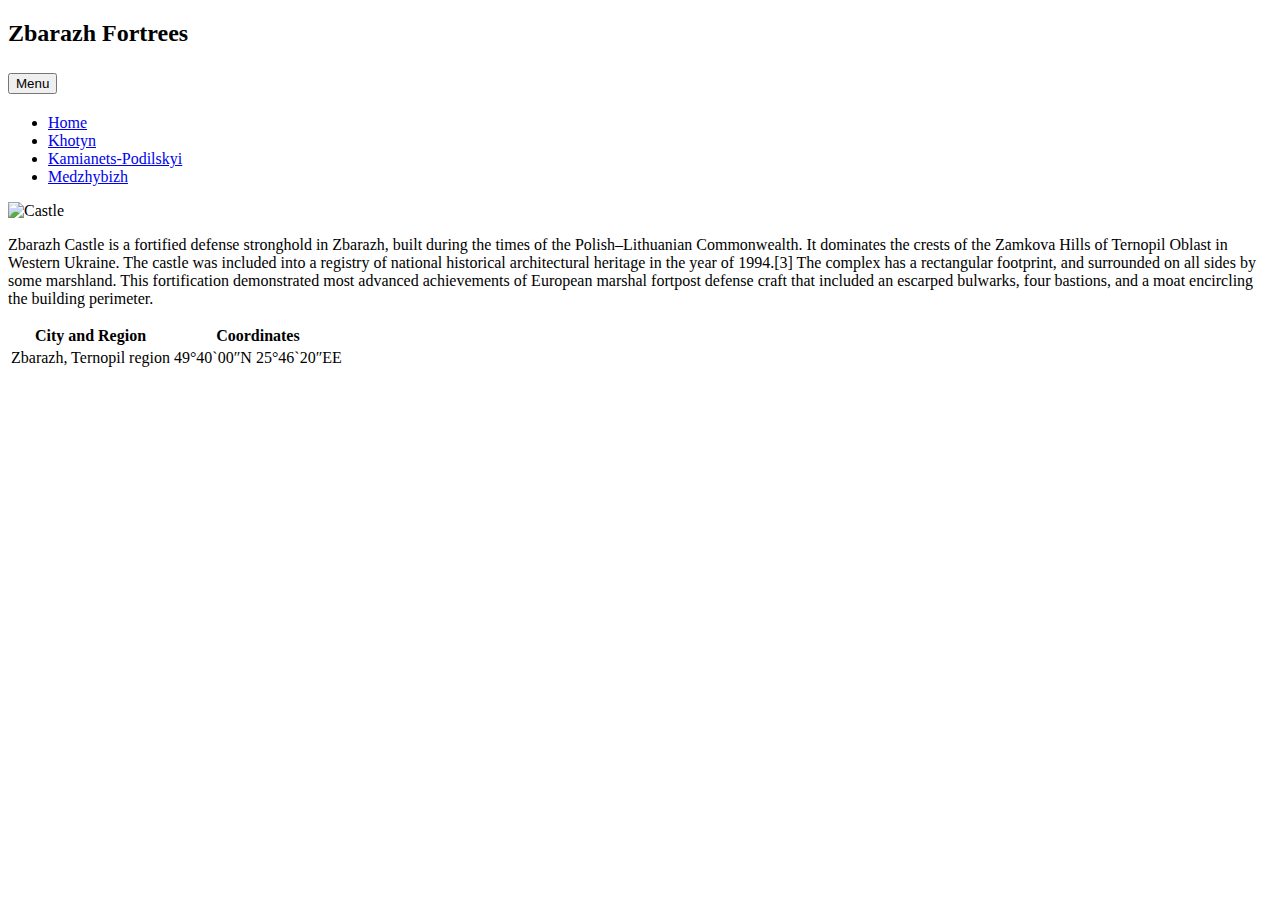
==== Castle_four.html @ f82f3181 "Create Castle_four.html" ====
<!DOCTYPE html>

<html lang="en">
    <head>
        <meta charset="utf-8">
        <meta name="viewport" content="width=device-width, initial-scale=1.0">
        <link href="https://cdn.jsdelivr.net/npm/bootstrap@5.0.2/dist/css/bootstrap.min.css" rel="stylesheet" integrity="sha384-EVSTQN3/azprG1Anm3QDgpJLIm9Nao0Yz1ztcQTwFspd3yD65VohhpuuCOmLASjC" crossorigin="anonymous">
        <script src="https://cdn.jsdelivr.net/npm/bootstrap@5.0.2/dist/js/bootstrap.bundle.min.js" integrity="sha384-MrcW6ZMFYlzcLA8Nl+NtUVF0sA7MsXsP1UyJoMp4YLEuNSfAP+JcXn/tWtIaxVXM" crossorigin="anonymous"></script>
        <link href="styles.css" rel="stylesheet">
        <title>Ukrainian castles</title>
    </head>

    <body class="t_body">
        <div class = "c_name">
            <h2>Zbarazh Fortrees</h2>
        </div>
        <div class="accordion accordion-flush" id="accordionFlushExample">
            <div class="accordion-item">
              <h2 class="accordion-header" id="flush-headingOne">
                <button class="accordion-button collapsed" type="button" data-bs-toggle="collapse" data-bs-target="#flush-collapseOne" aria-expanded="false" aria-controls="flush-collapseOne">
                  Menu
                </button>
              </h2>
              <div id="flush-collapseOne" class="accordion-collapse collapse" aria-labelledby="flush-headingOne" data-bs-parent="#accordionFlushExample">
                <div class="accordion-body">
                    <ul class="menu">
                    <li><a href="https://inishche-code50-104261960-7v4x6ww46fwr4-8080.githubpreview.dev/index.html">Home</a></li>
                    <li><a href="https://inishche-code50-104261960-7v4x6ww46fwr4-8080.githubpreview.dev/Castle_one.html">Khotyn</a></li>
                    <li><a href="https://inishche-code50-104261960-7v4x6ww46fwr4-8080.githubpreview.dev/Castle_one.html">Kamianets-Podilskyi</a></li>
                    <li><a href="https://inishche-code50-104261960-7v4x6ww46fwr4-8080.githubpreview.dev/Castle_one.html">Medzhybizh</a></li>

                </div>
              </div>
            </div>
        </div>
        <p><img alt="Castle" src="zb.jpeg"  class="center"></a>

        <p class="descr">Zbarazh Castle is a fortified defense stronghold in Zbarazh, built during the times of the Polish–Lithuanian Commonwealth. It dominates the crests of the Zamkova Hills of Ternopil Oblast in Western Ukraine.
            The castle was included into a registry of national historical architectural heritage in the year of 1994.[3] The complex has a rectangular footprint, and surrounded on all sides by some marshland. This fortification demonstrated most advanced achievements of European marshal fortpost defense craft that included an escarped bulwarks, four bastions, and a moat encircling the building perimeter.
        </p>
        <p>
            <table>
                <tr>
                    <th>City and Region</th>
                    <th>Coordinates</th>
                </tr>
                <tbody>
                    <tr>
                        <td>Zbarazh, Ternopil region</td>
                        <td>49°40`00″N 25°46`20″EE</td>
                    </tr>
                </tbody>

            </table>
        </p>
    </body>
        </html>
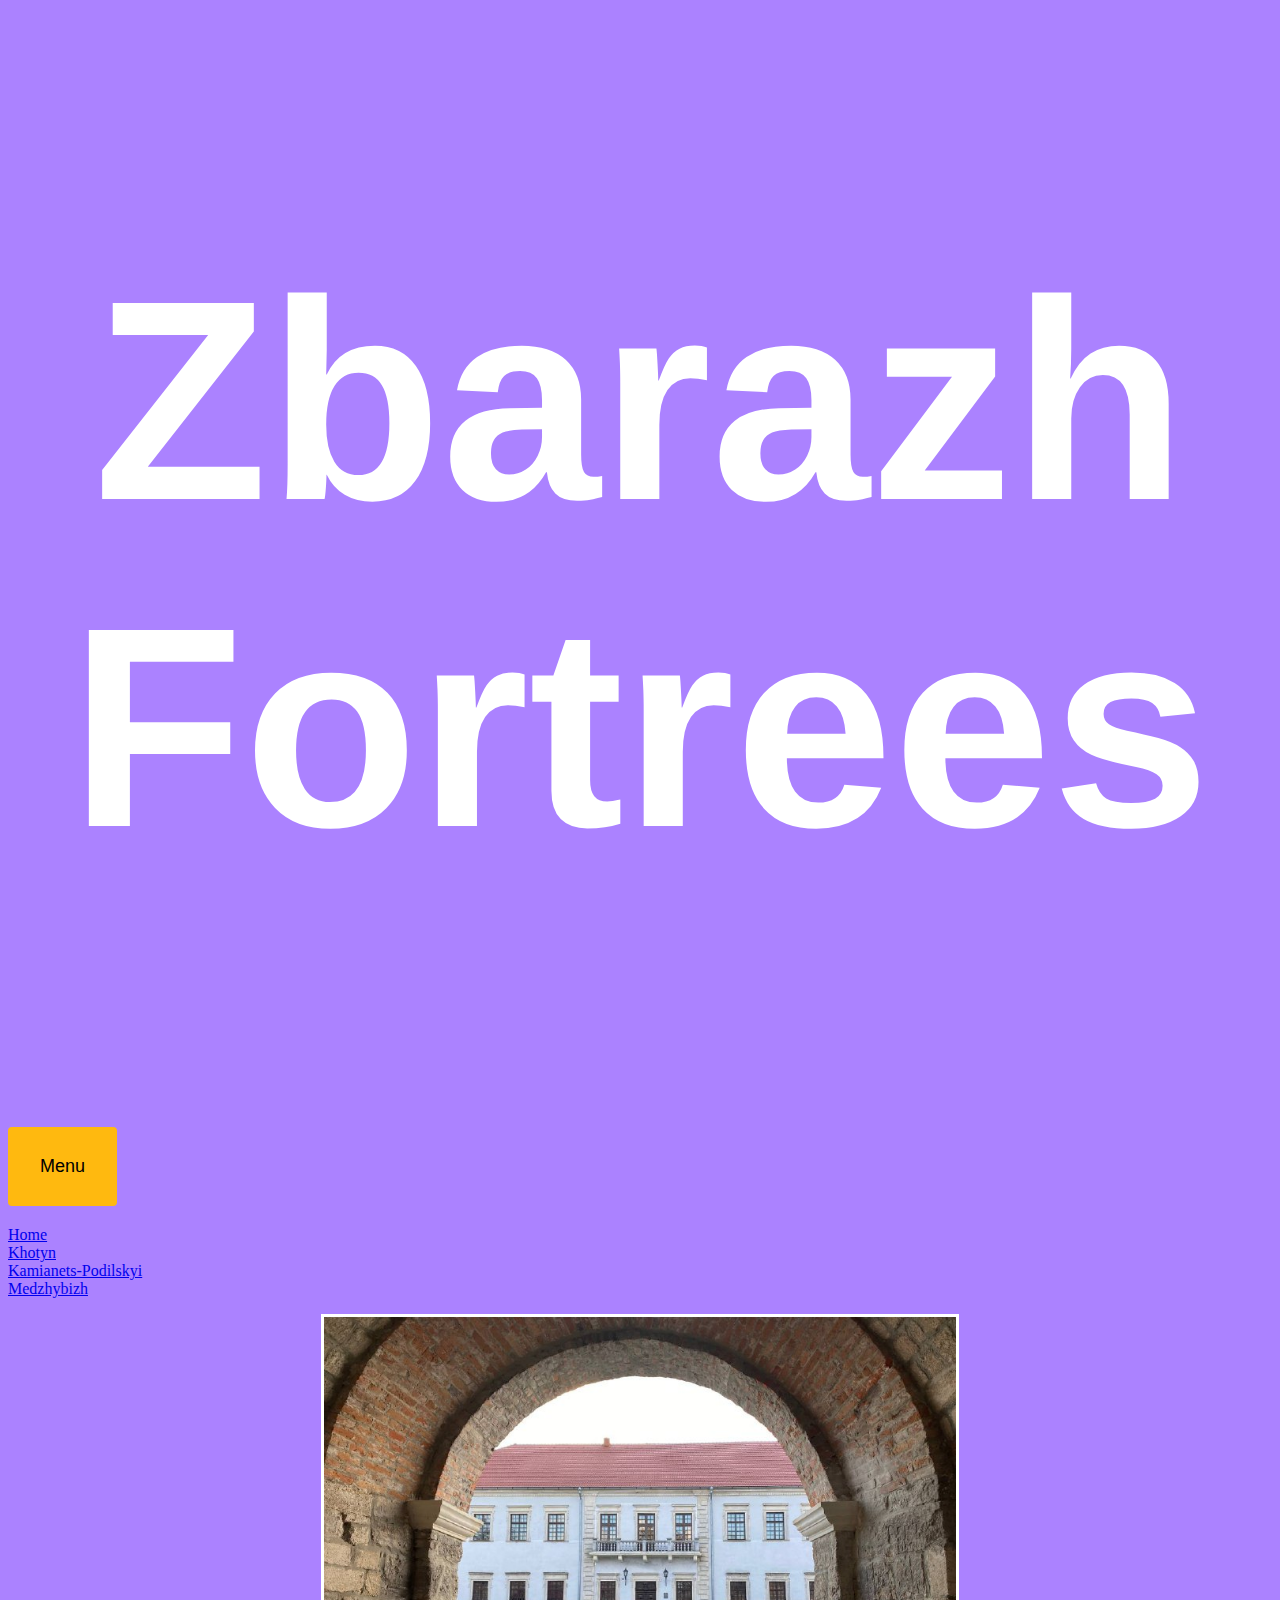
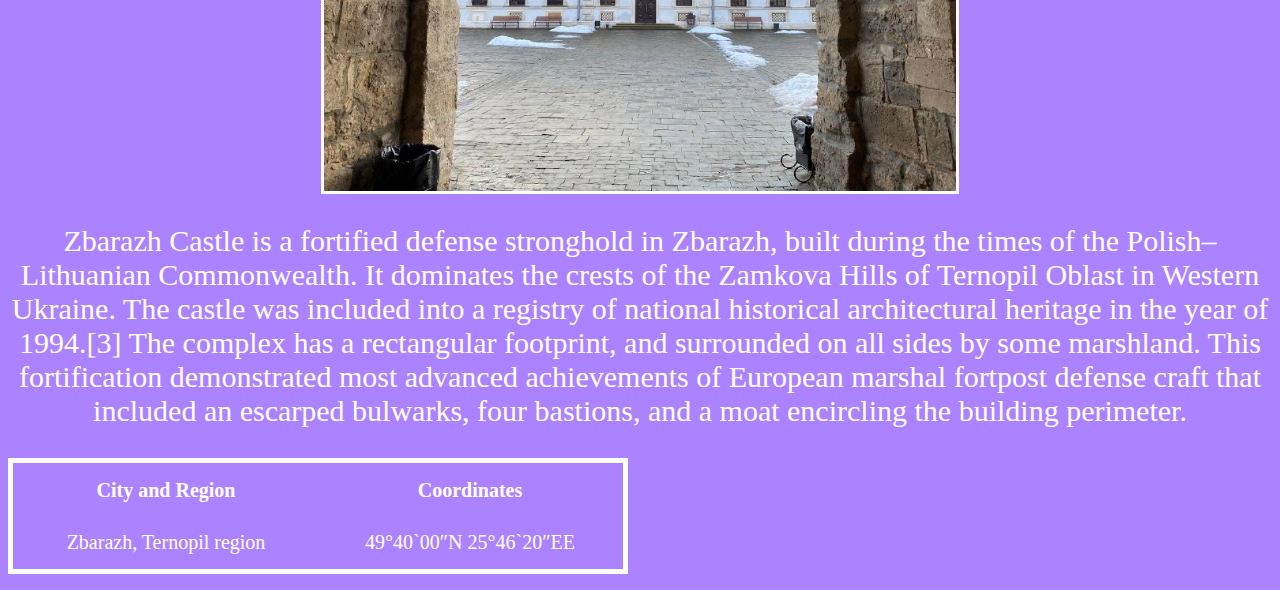
==== commit 65148d2e: "Update Castle_four.html" ====
--- a/Castle_four.html
+++ b/Castle_four.html
@@ -24,10 +24,10 @@
               <div id="flush-collapseOne" class="accordion-collapse collapse" aria-labelledby="flush-headingOne" data-bs-parent="#accordionFlushExample">
                 <div class="accordion-body">
                     <ul class="menu">
-                    <li><a href="https://inishche-code50-104261960-7v4x6ww46fwr4-8080.githubpreview.dev/index.html">Home</a></li>
-                    <li><a href="https://inishche-code50-104261960-7v4x6ww46fwr4-8080.githubpreview.dev/Castle_one.html">Khotyn</a></li>
-                    <li><a href="https://inishche-code50-104261960-7v4x6ww46fwr4-8080.githubpreview.dev/Castle_one.html">Kamianets-Podilskyi</a></li>
-                    <li><a href="https://inishche-code50-104261960-7v4x6ww46fwr4-8080.githubpreview.dev/Castle_one.html">Medzhybizh</a></li>
+                    <li><a href="https://inishche.github.io/Castles/">Home</a></li>
+                    <li><a href="https://inishche.github.io/Castles//Castle_one.html">Khotyn</a></li>
+                    <li><a href="https://inishche.github.io/Castles/Castle_two.html">Kamianets-Podilskyi</a></li>
+                    <li><a href="https://inishche.github.io/Castles//Castle_three.html">Medzhybizh</a></li>
 
                 </div>
               </div>
--- a/styles.css
+++ b/styles.css
@@ -0,0 +1,128 @@
+
+
+.f_body {
+    background-image: url(ukr.jpeg);
+    background-repeat: no-repeat;
+    background-position: center center;
+    background-attachment: fixed;
+    -webkit-background-size: cover;
+    -moz-background-size: cover;
+    -o-background-size: cover;
+    background-size: cover;
+}
+
+.name {
+    margin-left: auto;
+    margin-right: auto;
+    padding-left: 15px;
+    padding-right: 15px;
+}
+
+h1 {
+    font-family: 'Brush Script MT', sans-serif;
+    text-align: center;
+    font-size: 90px;
+    color: #EEDD82;
+}
+
+
+.c_name {
+    margin-top: 3%;
+    margin-bottom: 3%;
+    font-family: 'Georgia', sans-serif;
+    text-align: center;
+    font-size: 190px;
+    color: #ffffff;
+}
+
+.ph {
+    border: 3px solid #ffffff;
+    margin: auto;
+}
+
+table {
+    border: 5px solid white;
+}
+
+tr
+{
+    text-align: center;
+    width: 50px;
+    color: white;
+    font-size: 20px;
+    height: 50px;
+}
+
+td {
+    color: white;
+    font-size: 20px;
+    text-align: center;
+    width: 300px;
+}
+
+
+.center {
+    display: block;
+    margin-left: auto;
+    margin-right: auto;
+    width: 50%;
+    border: 3px solid #ffffff;
+    margin: auto;
+
+  }
+
+.t_body {
+    background-color: #AB82FF;
+  }
+
+
+.menu {
+    list-style-type: none;
+    margin: 0;
+    padding: 0;
+}
+
+.descr {
+    color: white;
+    font-size: 30px;
+    text-align: center;
+}
+
+.quest {
+    text-align: center;
+    margin-left: auto;
+    margin-right: auto;
+    padding-left: 15px;
+    padding-right: 15px;
+}
+
+.q {
+    padding: 0.5rem 2rem 1rem 2rem;
+}
+
+.like {
+    font-size: 45px;
+    color: #ffffff;
+}
+
+button {
+    background-color: #FFB90F;
+    border: 20px solid transparent;
+    border-radius: 0.25rem;
+    font-size: 18px;
+    font-weight: 400;
+    line-height: 1.5;
+    padding: 0.375rem 0.75rem;
+    text-align: center;
+    vertical-align: middle;
+}
+
+#answ {
+    color: #ffffff;
+    font-size: 45px;
+}
+
+#answer {
+    color: #ffffff;
+    font-size: 45px;
+}
